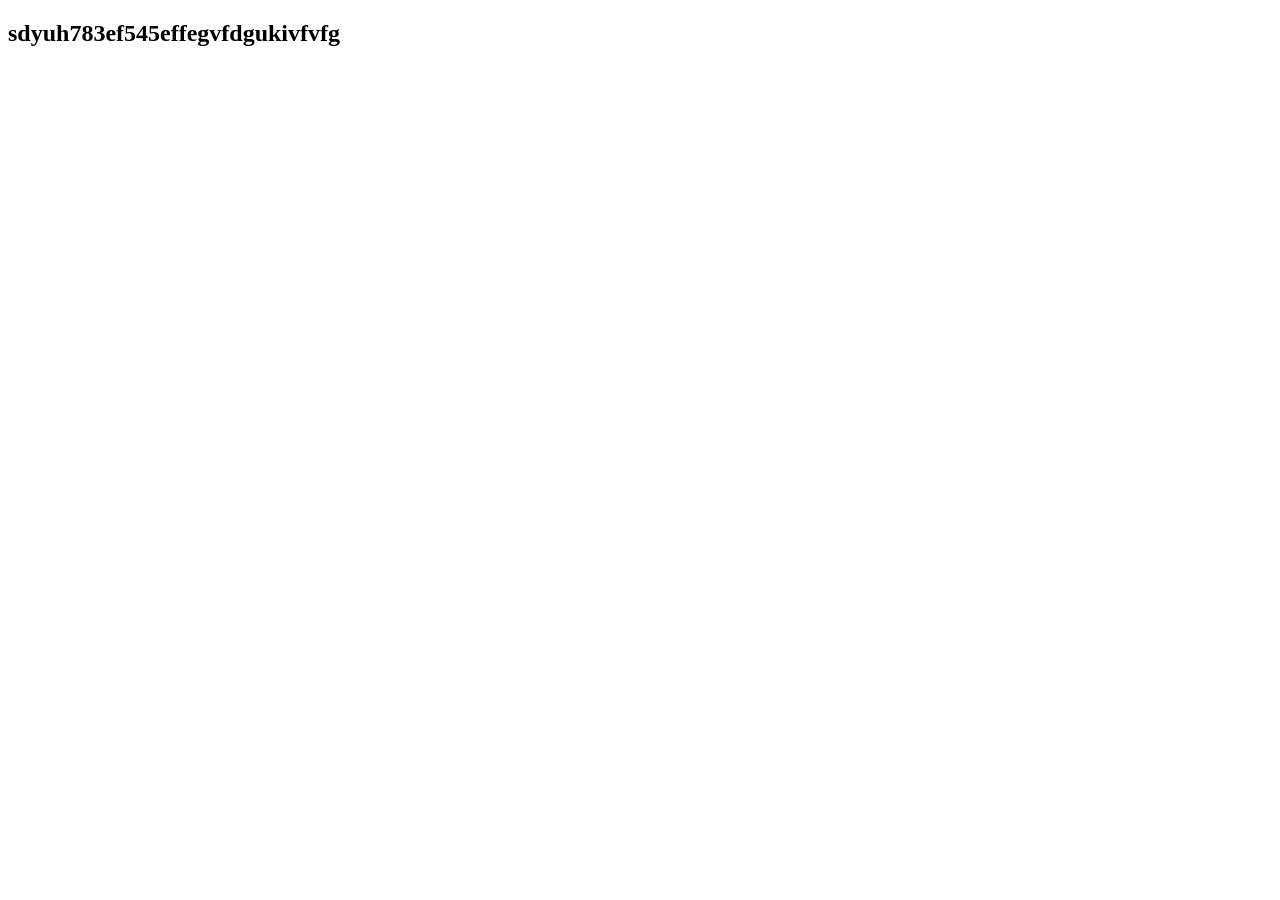
==== index2.html @ 5ff97528 "second upload" ====
<!DOCTYPE html>
<html lang="en">
<head>
    <meta charset="UTF-8">
    <meta name="viewport" content="width=device-width, initial-scale=1.0">
    <title>Document</title>
</head>
<body>
    <h2>sdyuh783ef545effegvfdgukivfvfg</h2>
</body>
</html>
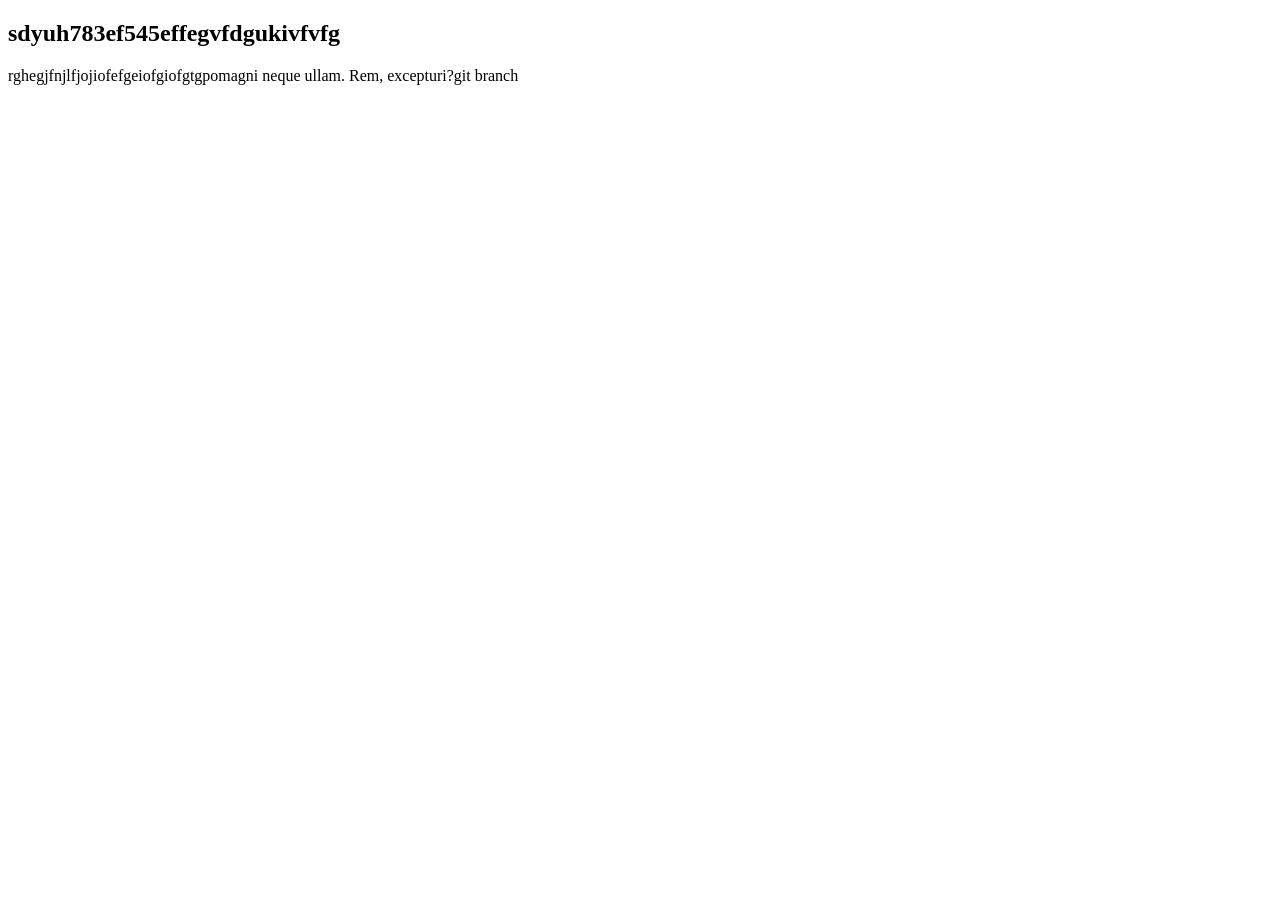
==== commit 36733e1d: "2nd-file" ====
--- a/index2.html
+++ b/index2.html
@@ -6,6 +6,6 @@
     <title>Document</title>
 </head>
 <body>
-    <h2>sdyuh783ef545effegvfdgukivfvfg</h2>
+    <h2>sdyuh783ef545effegvfdgukivfvfg</h2>rghegjfnjlfjojiofefgeiofgiofgtgpomagni neque ullam. Rem, excepturi?git branch
 </body>
 </html>
